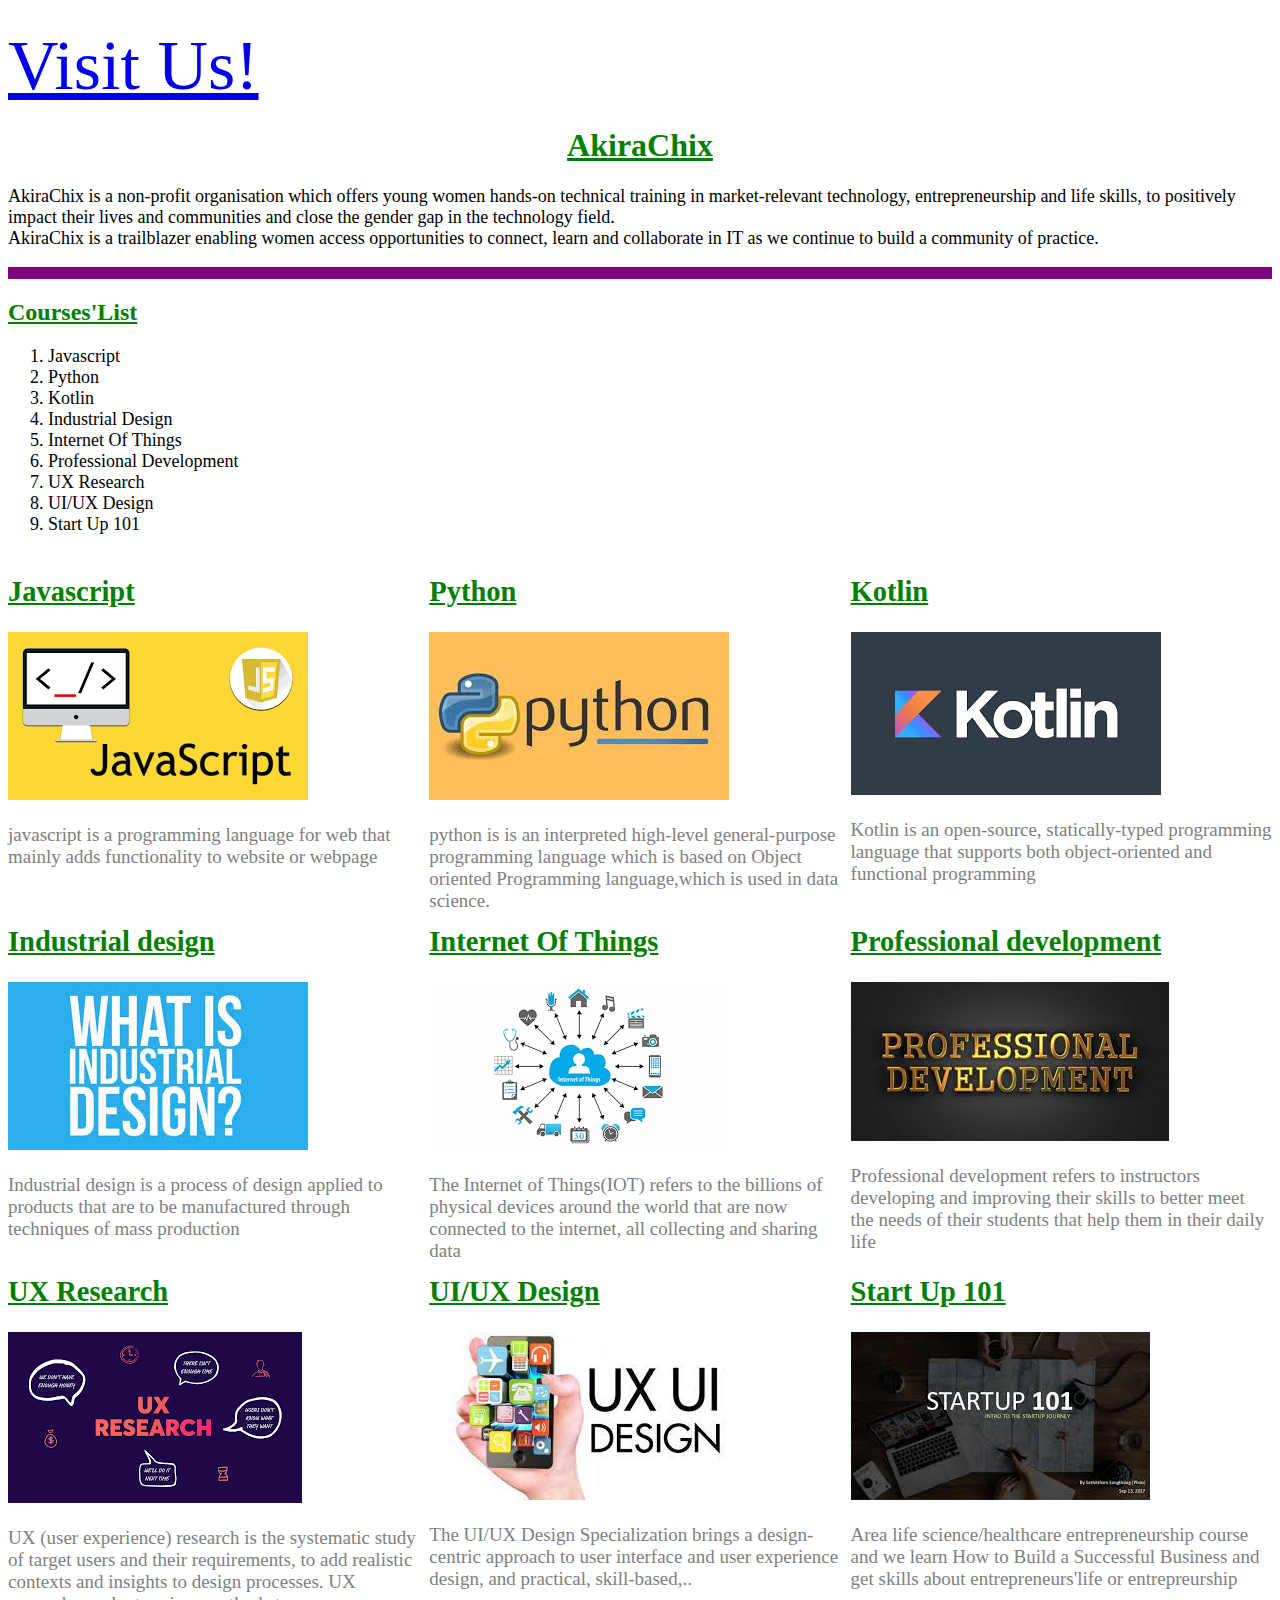
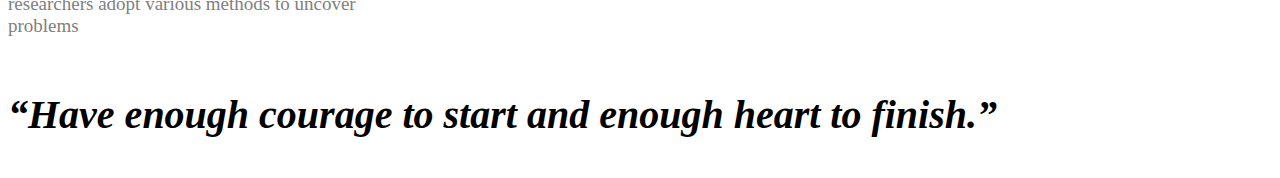
==== courses.html @ 992f783a "My site about AkiraChix's courses" ====
<!DOCTYPE html>
<html>
    <head>
        <title>
            My website On AkiraChix
        </title>
        <link rel="stylesheet" href="courses.css">
        <br>
        <a href="https://youtu.be/a7PI14bHJ_U">Visit Us!</a>
    </head>
    <body>
<h1>AkiraChix</h1>
<p id="About">AkiraChix is a non-profit organisation which offers young women hands-on technical training in market-relevant technology, entrepreneurship and life skills, to positively impact their lives and communities and close the gender gap in the technology field.<br>AkiraChix is a trailblazer enabling women access opportunities to connect, learn and collaborate in IT as we continue to build a community of practice.</p>
<hr class="line">
<h2>Courses'List</h2>
<ol>
    <li>Javascript</li>
    <li>Python</li>
    <li>Kotlin</li>
    <li>Industrial Design</li>
    <li>Internet Of Things</li>
    <li>Professional Development</li>
    <li>UX Research</li>
    <li>UI/UX Design</li>
    <li>Start Up 101</li>
</ol>
    <div class="row">
        <div class="column">
            <h2>Javascript</h2>
    <img src="Images/js.png">
    <p>javascript is a programming language for web that mainly adds functionality to website or webpage</p>
</div>
<div class="column">
    <h2>Python</h2>
    <img src="Images/py.jpeg">
    <p>python is is an interpreted high-level general-purpose programming language which is based on Object oriented Programming language,which is used in data science.</p>
        </div>
    <div class="column">
        <h2>Kotlin</h2>
    <img src="Images/kot.png">
    <p>Kotlin is an open-source, statically-typed programming language that supports 
        both object-oriented and functional programming</p>
    </div>
     </div> 
    <div class="row">
    <div class="column">
        <h2>Industrial design</h2>
    <img src="Images/ID.jpeg">
    <p>Industrial design is a process of design applied to products that are to be manufactured through techniques of mass production</p>
</div>
    <div class="column">
        <h2>Internet Of Things</h2>
    <img src="Images/IOT.png">
        <p>The Internet of Things(IOT) refers to the billions of physical devices around the world that are now connected to the internet, all collecting and sharing data</h3>
    </div>
        <div class="column">
            <h2>Professional development</h2>
    <img src="Images/pd3.jpeg">
    <p>Professional development refers to instructors developing and improving their skills 
        to better meet the needs of their students that help them in their daily life</p><br>
    </div>
    </div>
    <div class="row">
        <div class="column">
            <h2>UX Research</h2>
    <img src="Images/UX.png">
        <p>UX (user experience) research is the systematic study of target users and their requirements, to add realistic contexts and insights to design processes. UX researchers adopt various methods to uncover problems</p>
    </div>
    <div class="column">
        <h2>UI/UX Design</h2>
<img src="Images/UI.jpeg">
    <p>The UI/UX Design Specialization brings a design-centric approach to user interface and user experience design, and  practical, skill-based,..</p>
</p>
</div>
    <div class="column">
        <h2>Start Up 101</h2>
    <img src="Images/Strat.jpeg">
        <p>Area life science/healthcare entrepreneurship course and we learn  How to Build a Successful Business and get skills about  entrepreneurs'life or entrepreurship </p>
    </div>
    </div> 
    <br>
    
<div>
<P>
<h3><Q>Have enough courage to start and enough heart to finish.</Q></h3>
   </P>
   </div>
</body>
</html>
---- courses.css ----
* {
    box-sizing: border-box;
  }
#About{
    font-style: unset;
    font-size: 18px;
    border-bottom: purple;


}
ol{
    font-size: 18px;
}
h1,h2{
    color: green;
}
h2{
    text-decoration: underline;

}


.column {
  float: left;
  width: 33.33%;
  height: 300px; 
}

.row:after {
  content: "";
  display: table;
  clear: both;
  font-size: 21px;
}

.Quote{
    padding-top: 50px;
    color:black;
    font-style: italic;

}

.row{
    color:grey;
    font-size: 19px;
    padding-bottom: 50px;
}
h3{
    color: black;
    font-style: italic;
    padding-top: 30px;
    font-size: 40px;
}
hr.line{
    border:6px solid purple;
}
h1{
    text-align: center;
    text-decoration-line: overline;
    text-decoration-line: underline;
}
a{
    font-size: 70px;
}
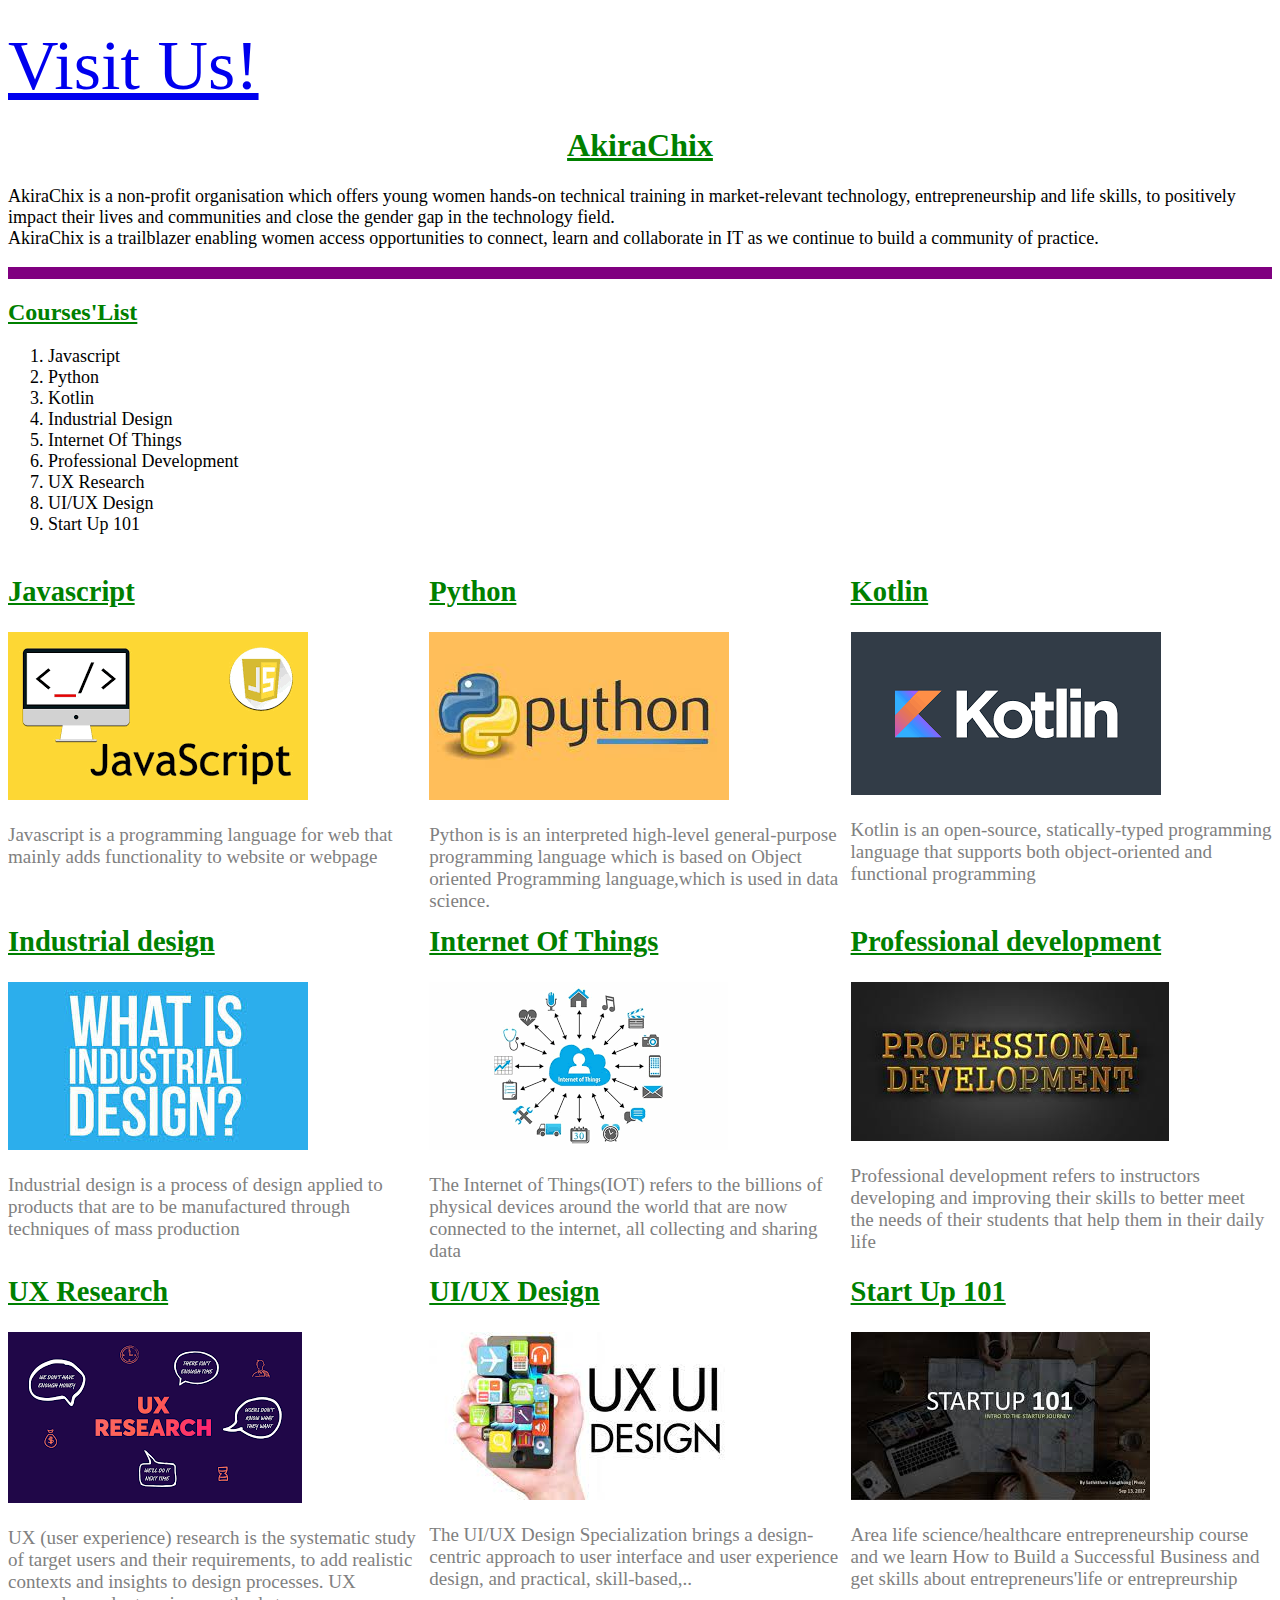
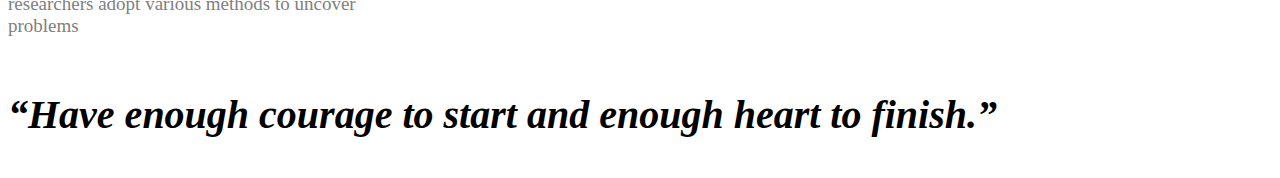
==== commit 536b18cc: "Subjects'site" ====
--- a/courses.html
+++ b/courses.html
@@ -28,12 +28,12 @@
         <div class="column">
             <h2>Javascript</h2>
     <img src="Images/js.png">
-    <p>javascript is a programming language for web that mainly adds functionality to website or webpage</p>
+    <p>Javascript is a programming language for web that mainly adds functionality to website or webpage</p>
 </div>
 <div class="column">
     <h2>Python</h2>
     <img src="Images/py.jpeg">
-    <p>python is is an interpreted high-level general-purpose programming language which is based on Object oriented Programming language,which is used in data science.</p>
+    <p>Python is is an interpreted high-level general-purpose programming language which is based on Object oriented Programming language,which is used in data science.</p>
         </div>
     <div class="column">
         <h2>Kotlin</h2>
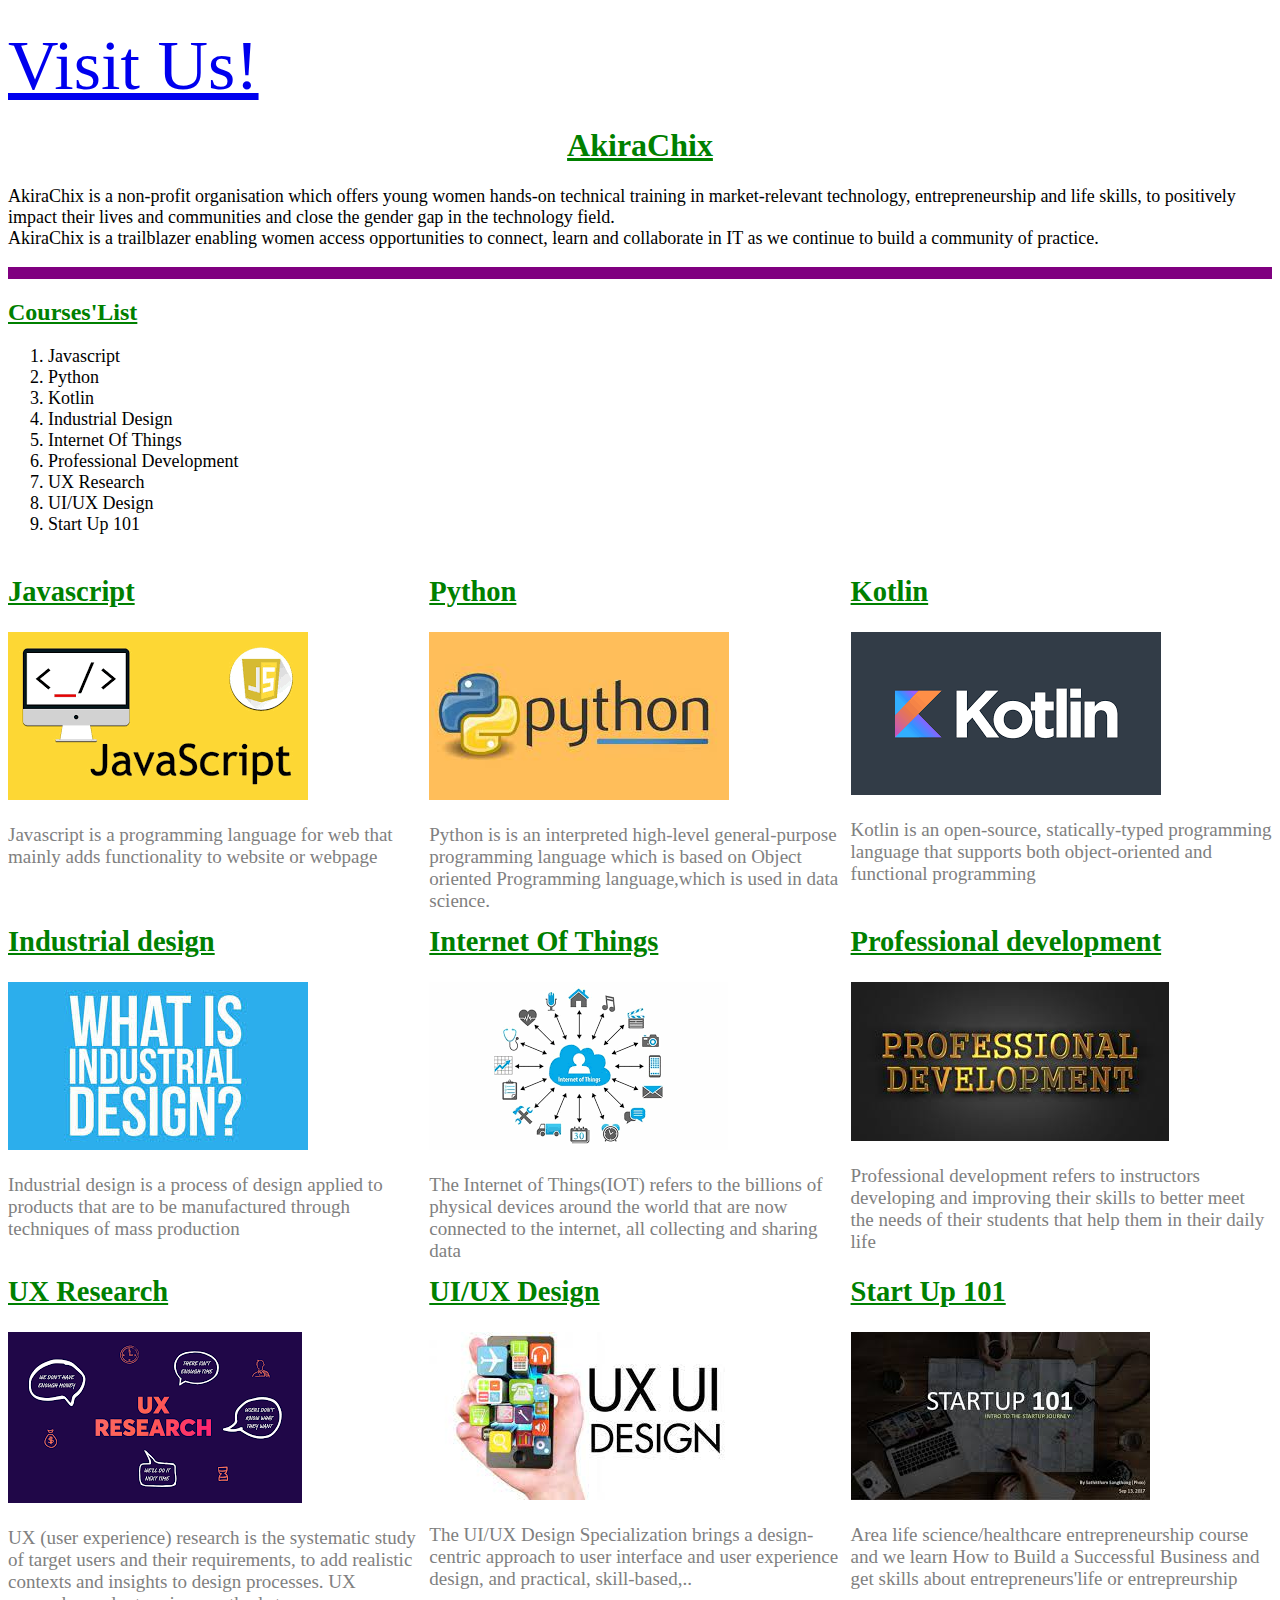
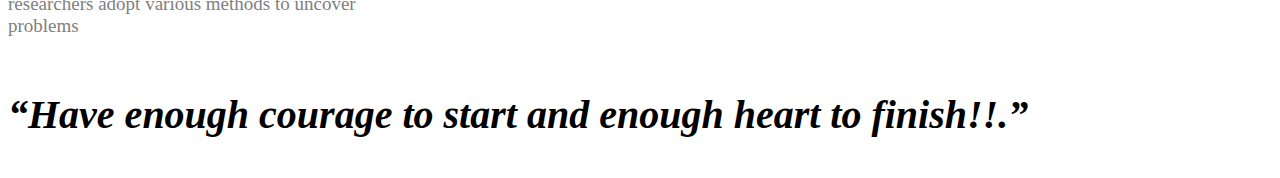
==== commit 8c67c8f5: "AkiraChix's Courses" ====
--- a/courses.html
+++ b/courses.html
@@ -2,7 +2,7 @@
 <html>
     <head>
         <title>
-            My website On AkiraChix
+             AkiraChix's Site
         </title>
         <link rel="stylesheet" href="courses.css">
         <br>
@@ -82,7 +82,7 @@
     
 <div>
 <P>
-<h3><Q>Have enough courage to start and enough heart to finish.</Q></h3>
+<h3><Q>Have enough courage to start and enough heart to finish!!.</Q></h3>
    </P>
    </div>
 </body>
